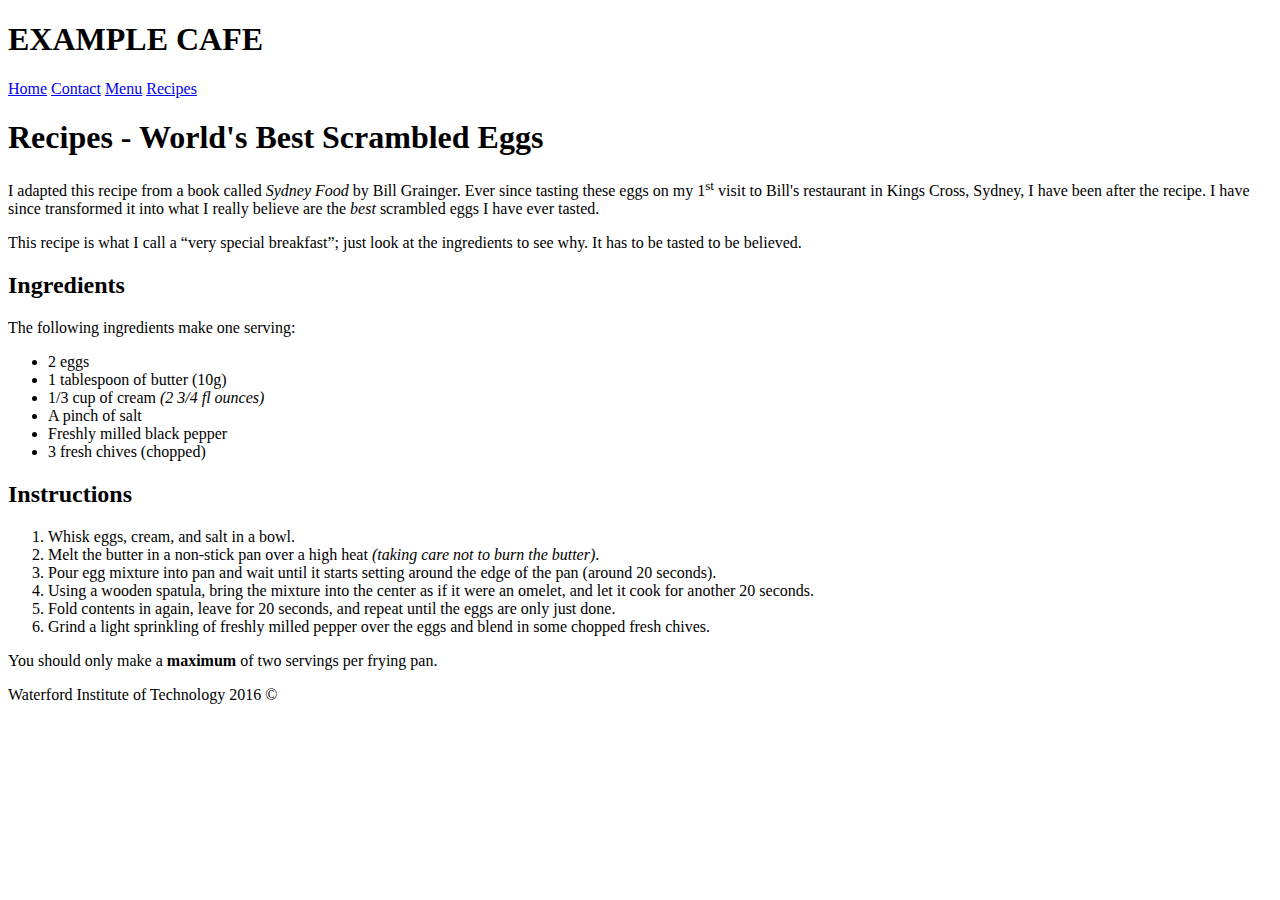
==== week-1/recipes.html @ c5f56193 "practical tasks" ====
<!DOCTYPE html>
<html lang="en">
<head>
  <link rel="stylesheet" type="text/css" href="main.css">
  <title>Example Cafe - community cafe in Newquay, Cornwall, UK</title>
  <meta charset="utf-8">
</head>
<body>
  <header>
    <h1>EXAMPLE CAFE</h1>
  </header>

  <nav>
    <a href="index.html">Home</a>
    <a href="contact.html">Contact</a>
    <a href="menu.html">Menu</a>
    <a href="recipes.html">Recipes</a>
  </nav>
  
  <main>
    <h1>Recipes - World's Best Scrambled Eggs</h1>
      <p>I adapted this recipe from a book called 
        <cite cite=" http://www.amazon.com/exec/obidos/tg/detail/-
        /0864119917/">Sydney Food</cite> by Bill Grainger. Ever since tasting these
        eggs on my 1<sup>st</sup> visit to Bill's restaurant in Kings Cross, Sydney,
        I have been after the recipe. I have since transformed it into what
        I really believe are the <em>best</em> scrambled eggs I have ever tasted.</p>
      <p>This recipe is what I call a <q>very special breakfast</q>;
        just look at the ingredients to see why. It has to be tasted to be
        believed.</p>

    <h2>Ingredients</h2>
      <p>The following ingredients make one serving:</p>
        <ul>
          <li>2 eggs</li>
          <li>1 tablespoon of butter (10g)</li>
          <li>1/3 cup of cream <i>(2 3/4 fl ounces)</i></li>
          <li>A pinch of salt</li>
          <li>Freshly milled black pepper</li>
          <li>3 fresh chives (chopped)</li>
        </ul>

    <h2>Instructions</h2>
        <ol>
          <li>Whisk eggs, cream, and salt in a bowl.</li>
          <li>Melt the butter in a non-stick pan over a high heat <i>(taking care not
            to burn the butter)</i>.</li>
          <li>Pour egg mixture into pan and wait until it starts setting around the
            edge of the pan (around 20 seconds).</li>
          <li>Using a wooden spatula, bring the mixture into the center as if it were
            an omelet, and let it cook for another 20 seconds.</li>
          <li>Fold contents in again, leave for 20 seconds, and repeat until the eggs
            are only just done.</li>
          <li>Grind a light sprinkling of freshly milled pepper over the eggs
            and blend in some chopped fresh chives.</li>
        </ol>
      <p>You should only make a <strong>maximum</strong> of two servings per frying
        pan.</p>
  </main>

  <footer>
    <p>Waterford Institute of Technology 2016 &copy;</p>
  </footer>

  </body>
</html>
---- week-1/main.css ----
div.menubar a:link, div.menubar a:visited
{
font-weight:bold;
color:#FFFFFF;
/*   background-color:#FF0000;           REMOVED  */
text-align:center;
padding:6px;
text-decoration:none;
text-transform:uppercase;
}

#menubar {
	color: red;
}
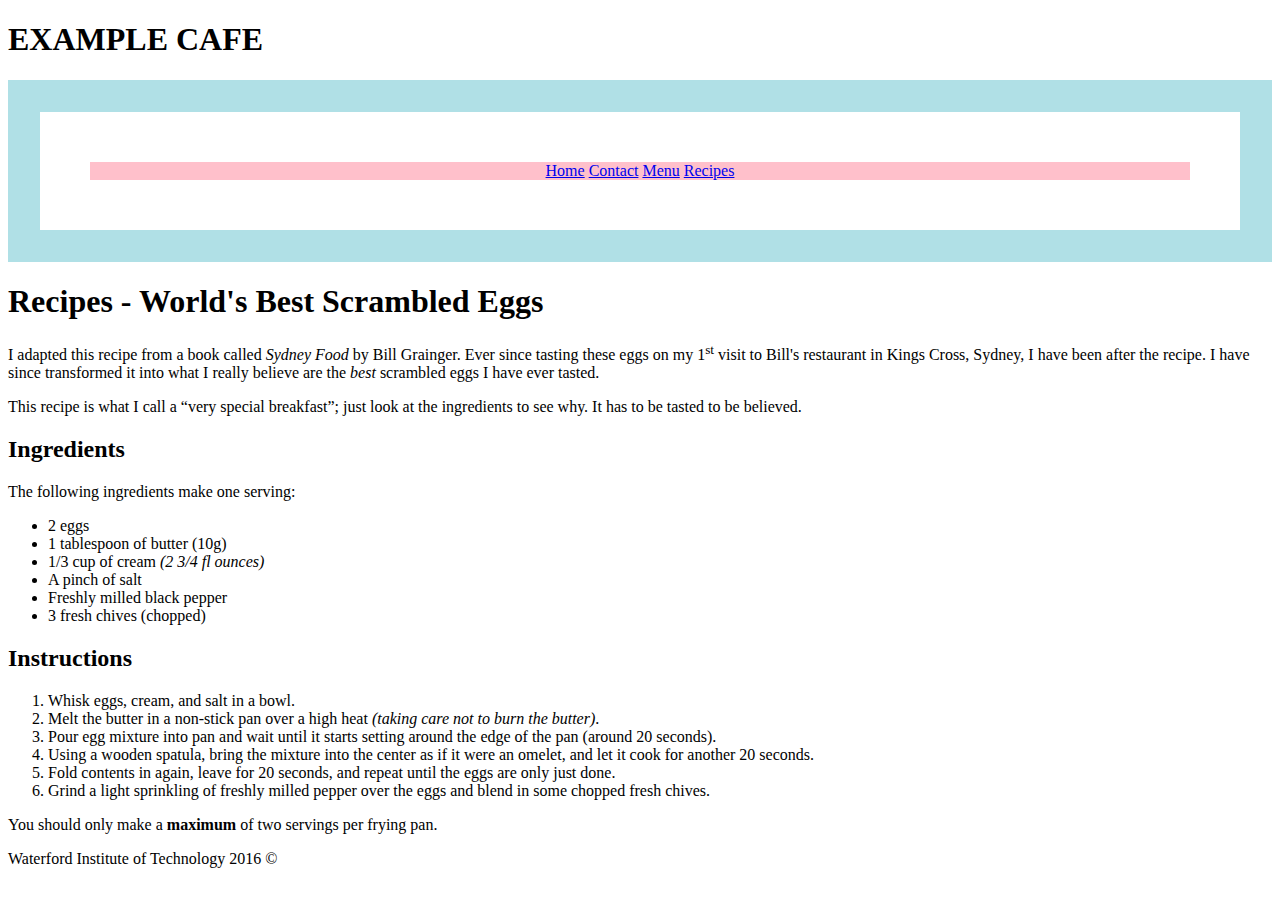
==== commit d75dd1aa: "class done" ====
--- a/week-1/recipes.html
+++ b/week-1/recipes.html
@@ -11,10 +11,12 @@
   </header>
 
   <nav>
-    <a href="index.html">Home</a>
-    <a href="contact.html">Contact</a>
-    <a href="menu.html">Menu</a>
-    <a href="recipes.html">Recipes</a>
+    <div id=menubar>
+      <a href="index.html">Home</a>
+      <a href="contact.html">Contact</a>
+      <a href="menu.html">Menu</a>
+      <a href="recipes.html">Recipes</a>
+    </div>
   </nav>
   
   <main>
--- a/week-1/main.css
+++ b/week-1/main.css
@@ -13,5 +13,13 @@
 }
 
 #menubar {
-	color: red;
+	margin: 50px;
+	background-color: pink;
+	vertical-align: center;
+}
+
+nav {
+	border: 2em solid powderblue;
+	text-align: center;
+	margin: auto;
 }